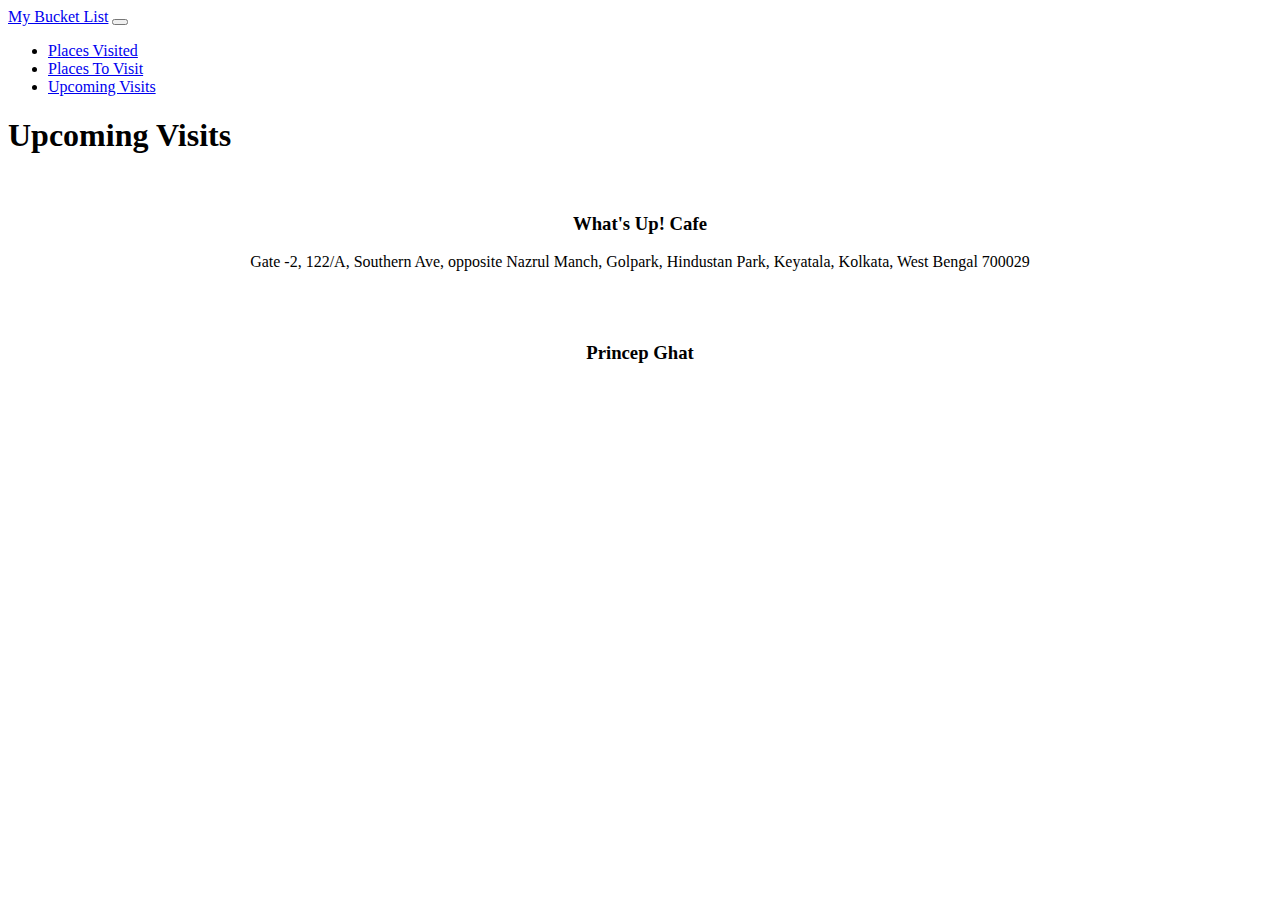
==== pages/upcoming.html @ b3de5aff "Add files via upload" ====
<!DOCTYPE html>
<html lang="en">
<head>
    <meta charset="UTF-8">
    <meta http-equiv="X-UA-Compatible" content="IE=edge">
    <meta name="viewport" content="width=device-width, initial-scale=1.0">
    <title>My Bucket List</title>
    <link href="https://cdn.jsdelivr.net/npm/bootstrap@5.2.0-beta1/dist/css/bootstrap.min.css" rel="stylesheet" integrity="sha384-0evHe/X+R7YkIZDRvuzKMRqM+OrBnVFBL6DOitfPri4tjfHxaWutUpFmBp4vmVor" crossorigin="anonymous">
    <script src="https://cdn.jsdelivr.net/npm/bootstrap@5.2.0-beta1/dist/js/bootstrap.bundle.min.js" integrity="sha384-pprn3073KE6tl6bjs2QrFaJGz5/SUsLqktiwsUTF55Jfv3qYSDhgCecCxMW52nD2" crossorigin="anonymous"></script>
    <link href="https://fonts.googleapis.com/css2?family=Montserrat:wght@900&family=Playfair+Display:ital,wght@1,500;1,700&display=swap" rel="stylesheet">
    <link rel="stylesheet" href="../css/styles.css">
</head>
<body>
    <!-- Navbar -->
  
  <section id="index-upcoming">

    <nav class="navbar navbar-expand-lg navbar-lg">
      <div class="container-fluid">
        <a class="navbar-brand" href="../index.html">My Bucket List</a>
        <button class="navbar-toggler" type="button" data-bs-toggle="collapse" data-bs-target="#navbarSupportedContent" aria-controls="navbarSupportedContent" aria-expanded="false" aria-label="Toggle navigation">
          <span class="navbar-toggler-icon"></span>
        </button>
        <div class="collapse navbar-collapse" id="navbarSupportedContent">
          <ul class="navbar-nav me-auto mb-2 mb-lg-0">
            <li class="nav-item">
              <a class="nav-link" aria-current="page" href="visited.html">Places Visited</a>
            </li>
            <li class="nav-item">
              <a class="nav-link" href="yetToVisit.html">Places To Visit</a>
            </li>
            <li class="nav-item">
              <a class="nav-link" href="#">Upcoming Visits</a>
            </li>
          </ul>
        </div>
      </div>
    </nav>
    

    <!-- Title -->

    <div class="col-lg" id="title">
      <h1 style="color: black;">Upcoming Visits</h1>
    </div>
  </section>

  <center>
    <section>
    <div class="py-5">
  
        <div class="col-lg-6 mb-3 mb-lg-0"">
          <div class="hover hover-1 text-white rounded"><img src="https://imgmedia.lbb.in/media/2019/08/5d4a70edd28a7d1226ea4941_1565159661493.jpg" alt="">
            <div class="hover-overlay"></div>
            <div class="hover-1-content px-5 py-4">
              <h3 class="hover-1-title text-uppercase font-weight-bold mb-0">What's Up! Cafe</h3>
              <p class="hover-1-description font-weight-light mb-0">Gate -2, 122/A, Southern Ave, opposite Nazrul Manch, Golpark, Hindustan Park, Keyatala, Kolkata, West Bengal 700029</p>
            </div>
          </div>
        </div>
        <br>
        <div class="col-lg-6 mb-3 mb-lg-0">
          <div class="hover hover-1 text-white rounded"><img src="https://static.toiimg.com/photo/msid-29660416,width-96,height-65.cms" alt="">
            <div class="hover-overlay"></div>
            <div class="hover-1-content px-5 py-4">
              <h3 class="hover-1-title text-uppercase font-weight-bold mb-0">Princep Ghat</h3>
            </div>
          </div>
        </div>
        <br>
      </div>
    </section>
  </center>
</body>
</html>
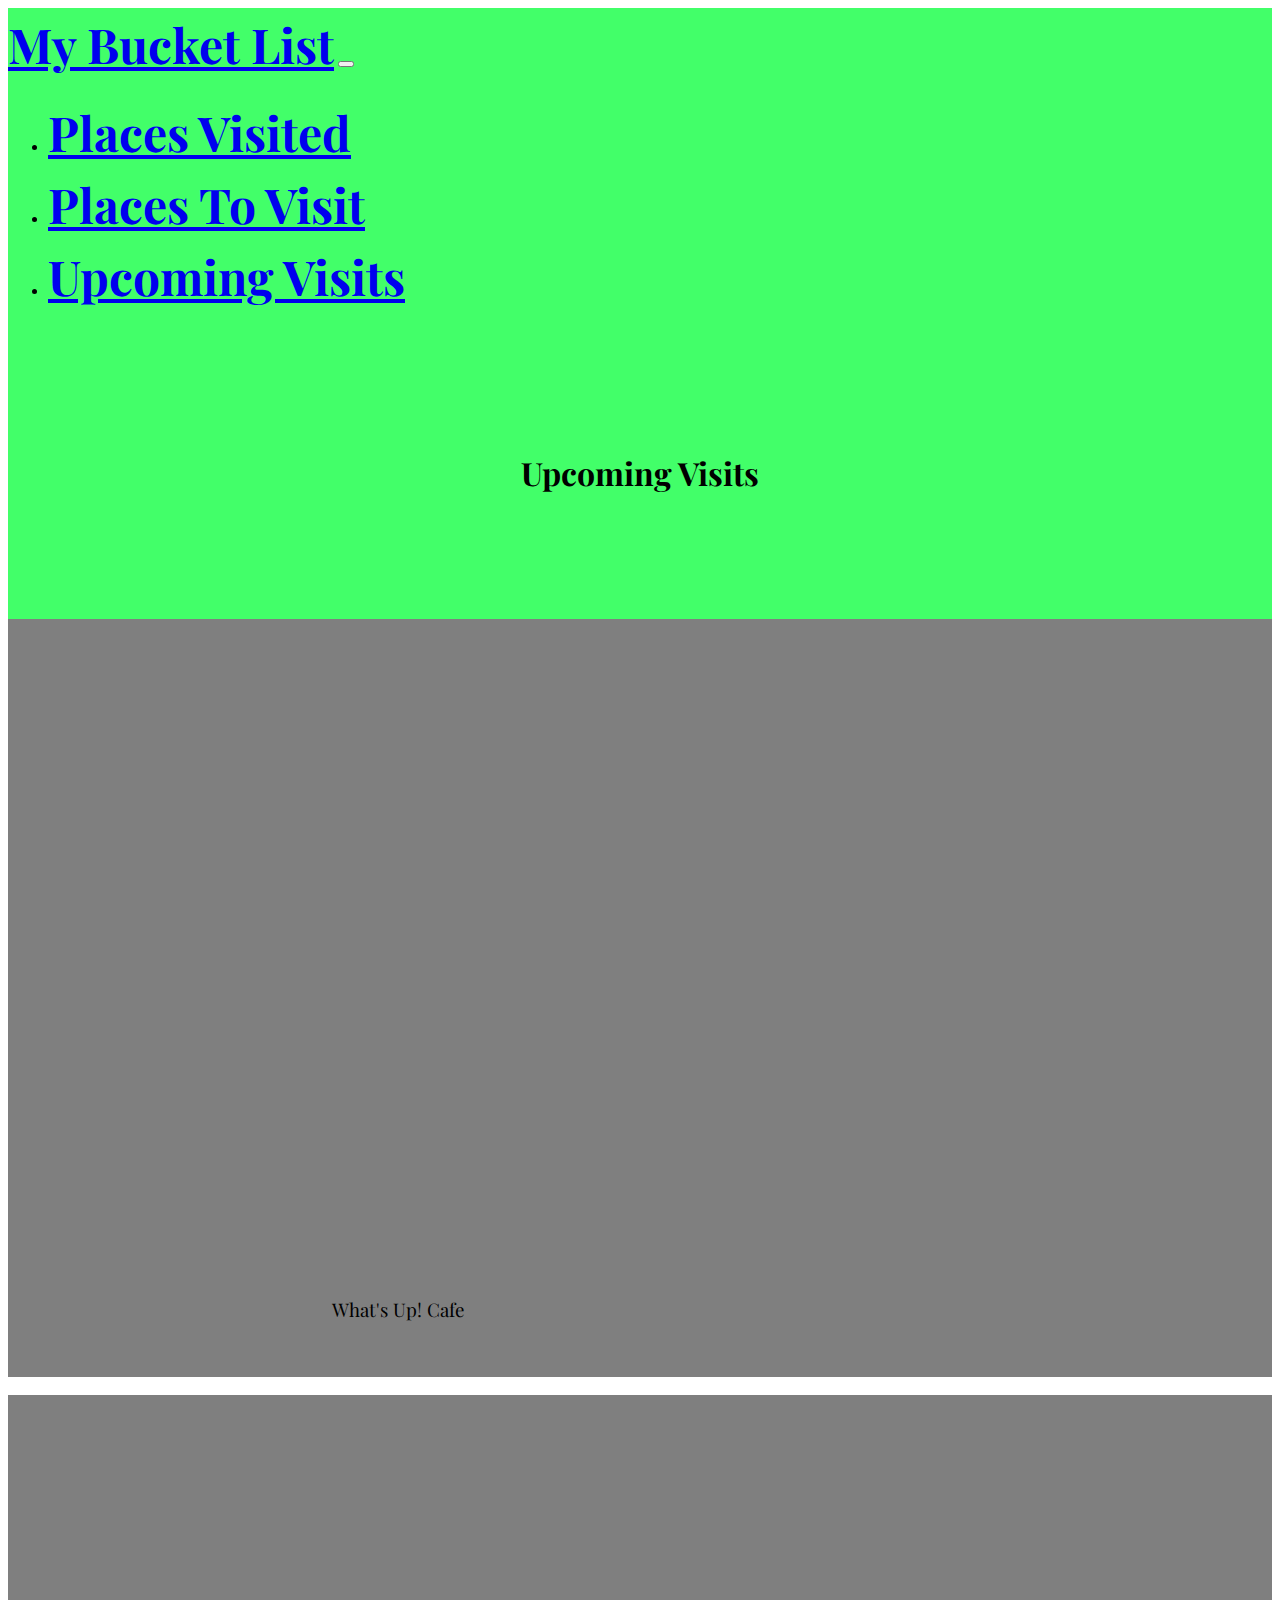
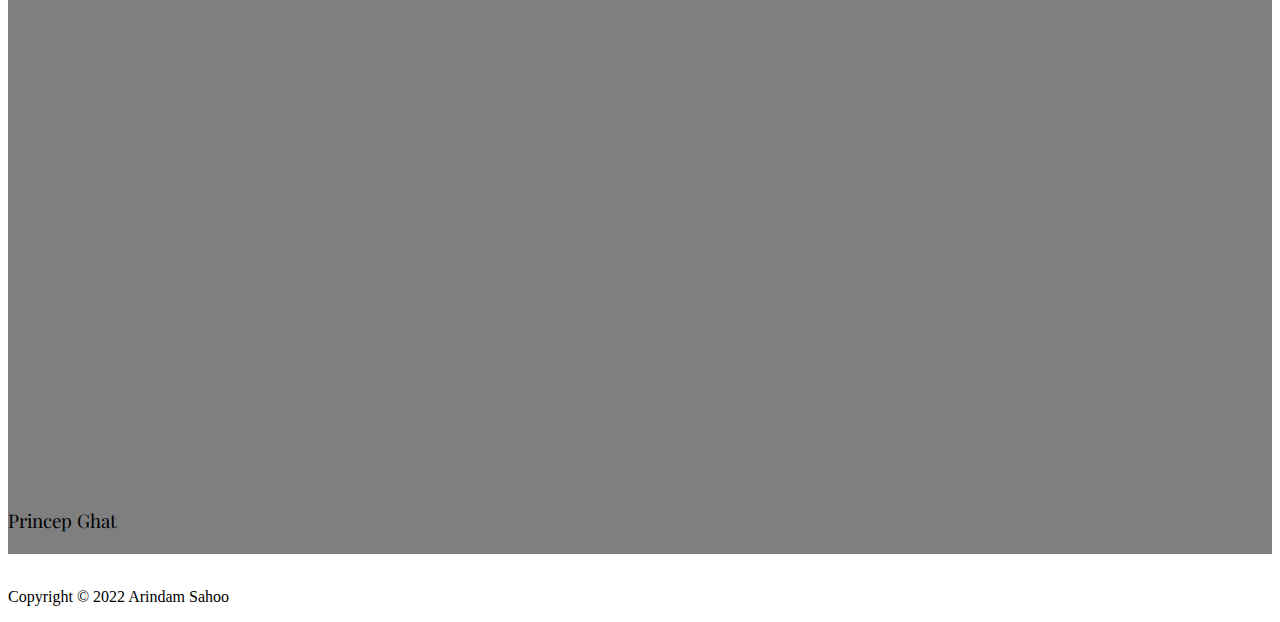
==== commit 0f9ae01f: "Update upcoming.html" ====
--- a/pages/upcoming.html
+++ b/pages/upcoming.html
@@ -71,5 +71,10 @@
       </div>
     </section>
   </center>
+  <footer id="footer">
+
+    <p>Copyright © 2022 Arindam Sahoo</p>
+
+  </footer>
 </body>
-</html>+</html>
--- a/css/styles.css
+++ b/css/styles.css
@@ -0,0 +1,108 @@
+a,
+form {
+    font-family: 'Playfair Display', serif;
+    font-size: 3rem;
+    line-height: 1.5;
+    font-weight: 700;
+}
+
+h3,
+h4 {
+    font-family: 'Playfair Display', serif;
+    line-height: 1.5;
+    font-weight: 400;
+}
+
+#index-title {
+    background-color: rgb(255, 187, 52);
+}
+
+#index-visited {
+    background-color: rgb(255, 66, 105);
+}
+
+#index-yet {
+    background-color: rgb(66, 66, 255);
+}
+
+#index-upcoming {
+    background-color: rgb(66, 255, 105);
+}
+
+#title {
+    color: mistyrose;
+    text-align: center;
+    padding-top: 100px;
+    padding-bottom: 100px;
+    font-family: 'Playfair Display', serif;
+    line-height: 1.5;
+    font-weight: 900;
+}
+
+.hover {
+    overflow: hidden;
+    position: relative;
+    padding-bottom: 60%;
+}
+
+.hover-overlay {
+    width: 100%;
+    height: 100%;
+    position: absolute;
+    top: 0;
+    left: 0;
+    z-index: 90;
+    transition: all 0.4s;
+}
+
+.hover img {
+    width: 100%;
+    position: absolute;
+    top: 0;
+    left: 0;
+    transition: all 0.3s;
+}
+
+.hover-content {
+    position: relative;
+    z-index: 99;
+}
+
+.hover-1 img {
+    width: 105%;
+    position: absolute;
+    top: 0;
+    left: -5%;
+    transition: all 0.3s;
+}
+
+.hover-1-content {
+    position: absolute;
+    bottom: 0;
+    left: 0;
+    z-index: 99;
+    transition: all 0.4s;
+}
+
+.hover-1 .hover-overlay {
+    background: rgba(0, 0, 0, 0.5);
+}
+
+.hover-1-description {
+    transform: translateY(0.5rem);
+    transition: all 0.4s;
+    opacity: 0;
+}
+.hover-1:hover .hover-1-content {
+    bottom: 2rem;
+}
+.hover-1:hover .hover-1-description {
+    opacity: 1;
+    transform: none;
+}
+.hover-1:hover img {
+    left: 0;
+}
+.hover-1:hover .hover-overlay {
+    opacity: 0;
+}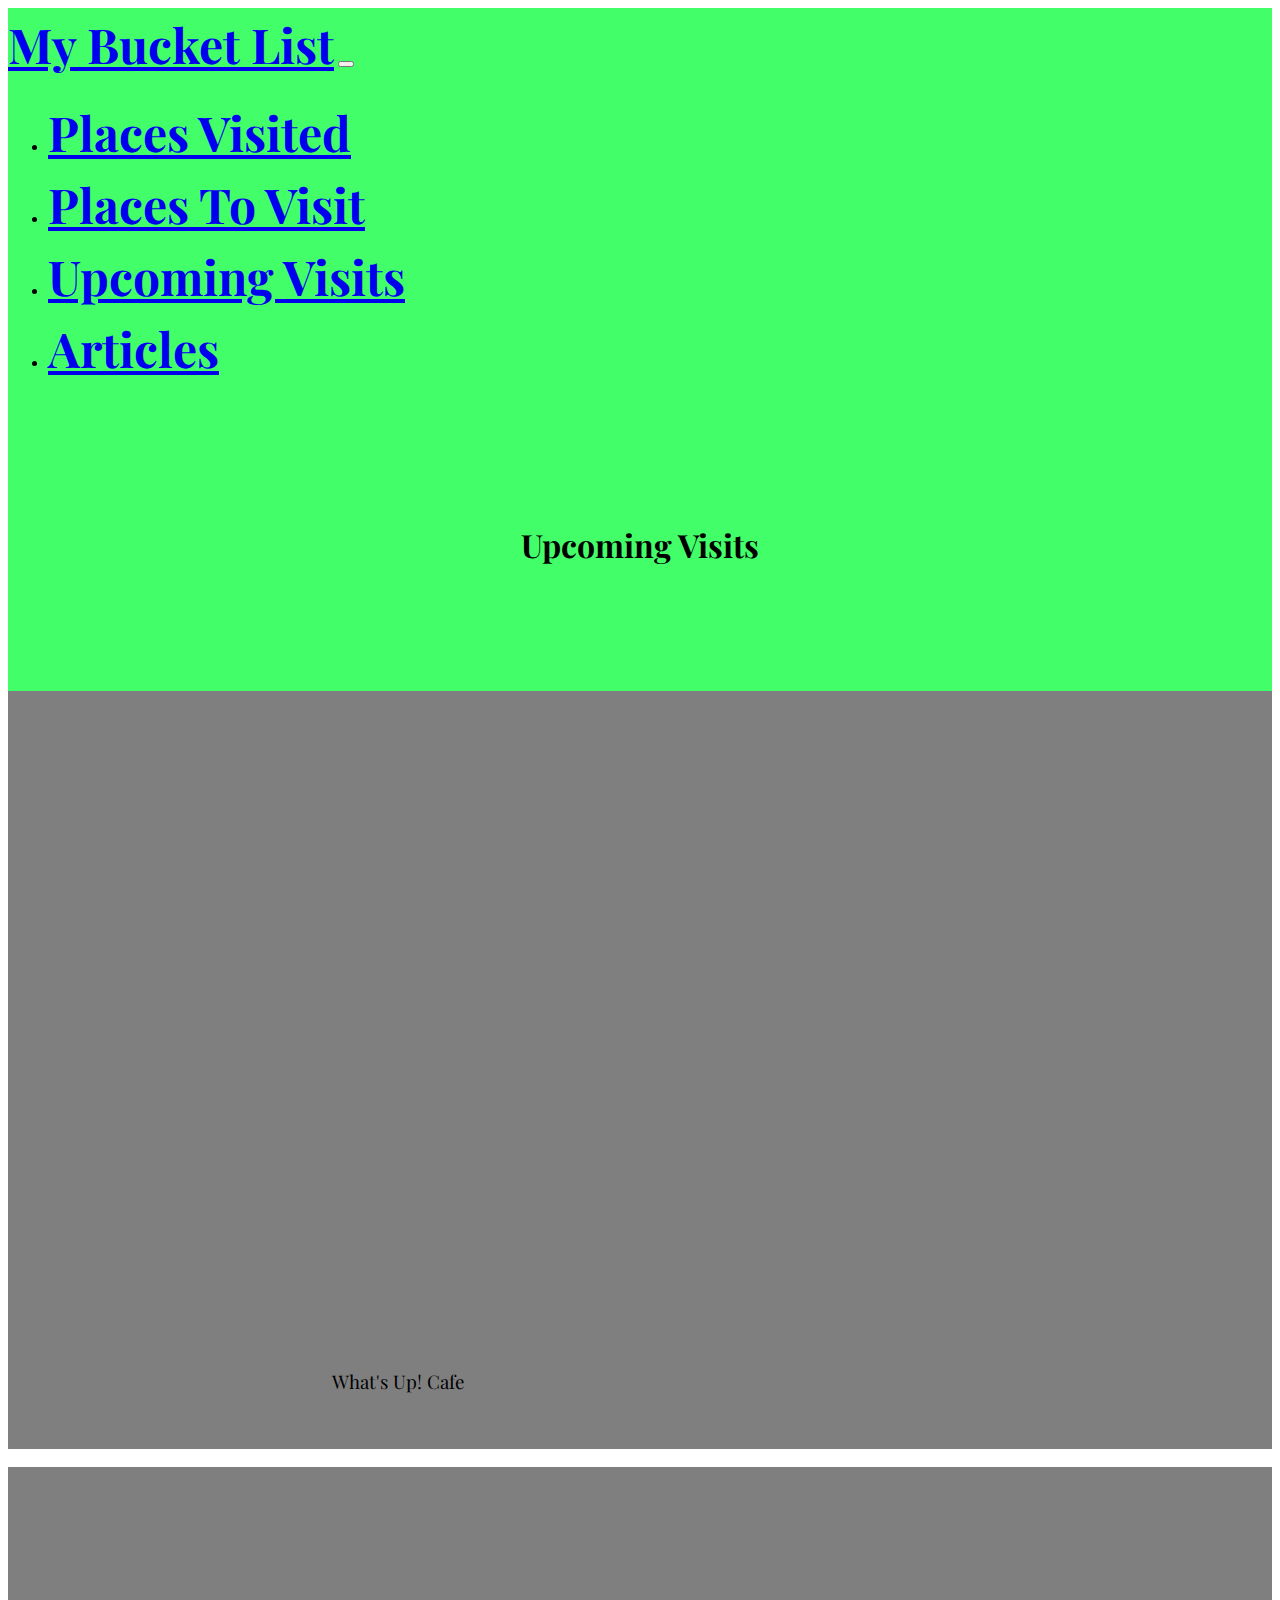
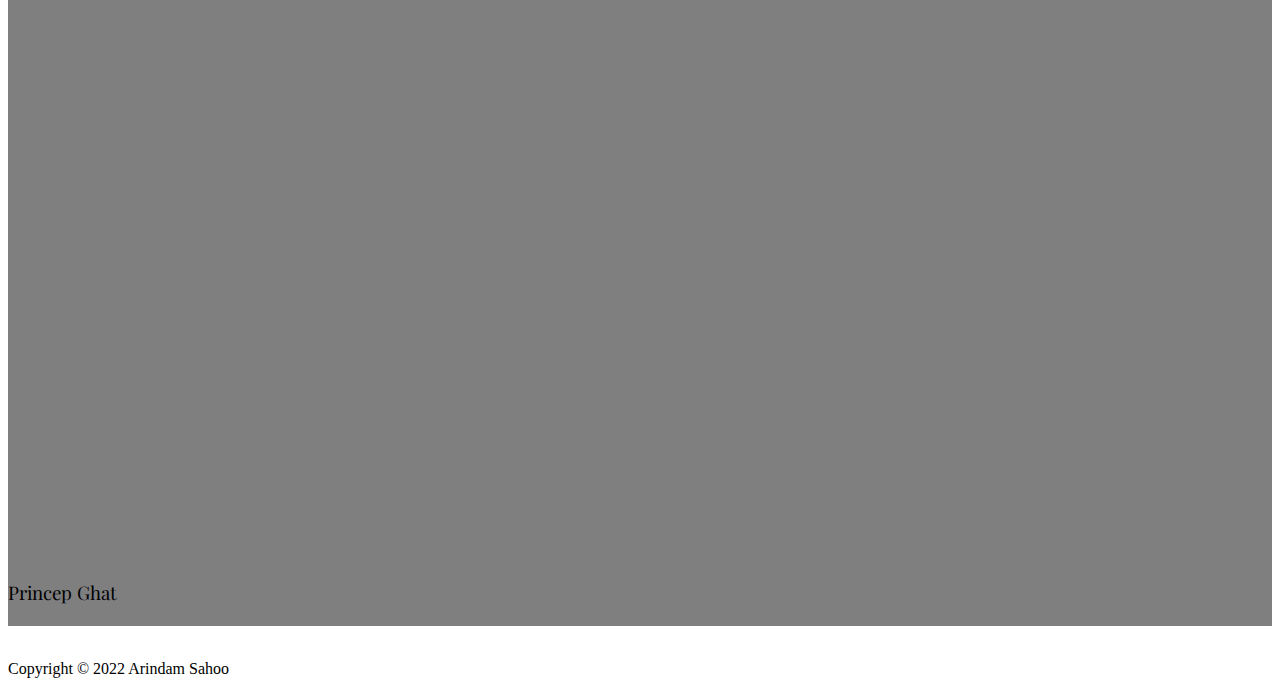
==== commit 998d8a31: "Update upcoming.html" ====
--- a/pages/upcoming.html
+++ b/pages/upcoming.html
@@ -31,6 +31,9 @@
             </li>
             <li class="nav-item">
               <a class="nav-link" href="#">Upcoming Visits</a>
+            </li>
+            <li class="nav-item">
+              <a class="nav-link" href="pages/articles.html">Articles</a>
             </li>
           </ul>
         </div>
--- a/css/styles.css
+++ b/css/styles.css
@@ -7,7 +7,8 @@
 }
 
 h3,
-h4 {
+h4,
+h5 {
     font-family: 'Playfair Display', serif;
     line-height: 1.5;
     font-weight: 400;
@@ -27,6 +28,10 @@
 
 #index-upcoming {
     background-color: rgb(66, 255, 105);
+}
+
+#index-articles {
+    background-color: rgb(255, 128, 64);
 }
 
 #title {
@@ -105,4 +110,4 @@
 }
 .hover-1:hover .hover-overlay {
     opacity: 0;
-}+}
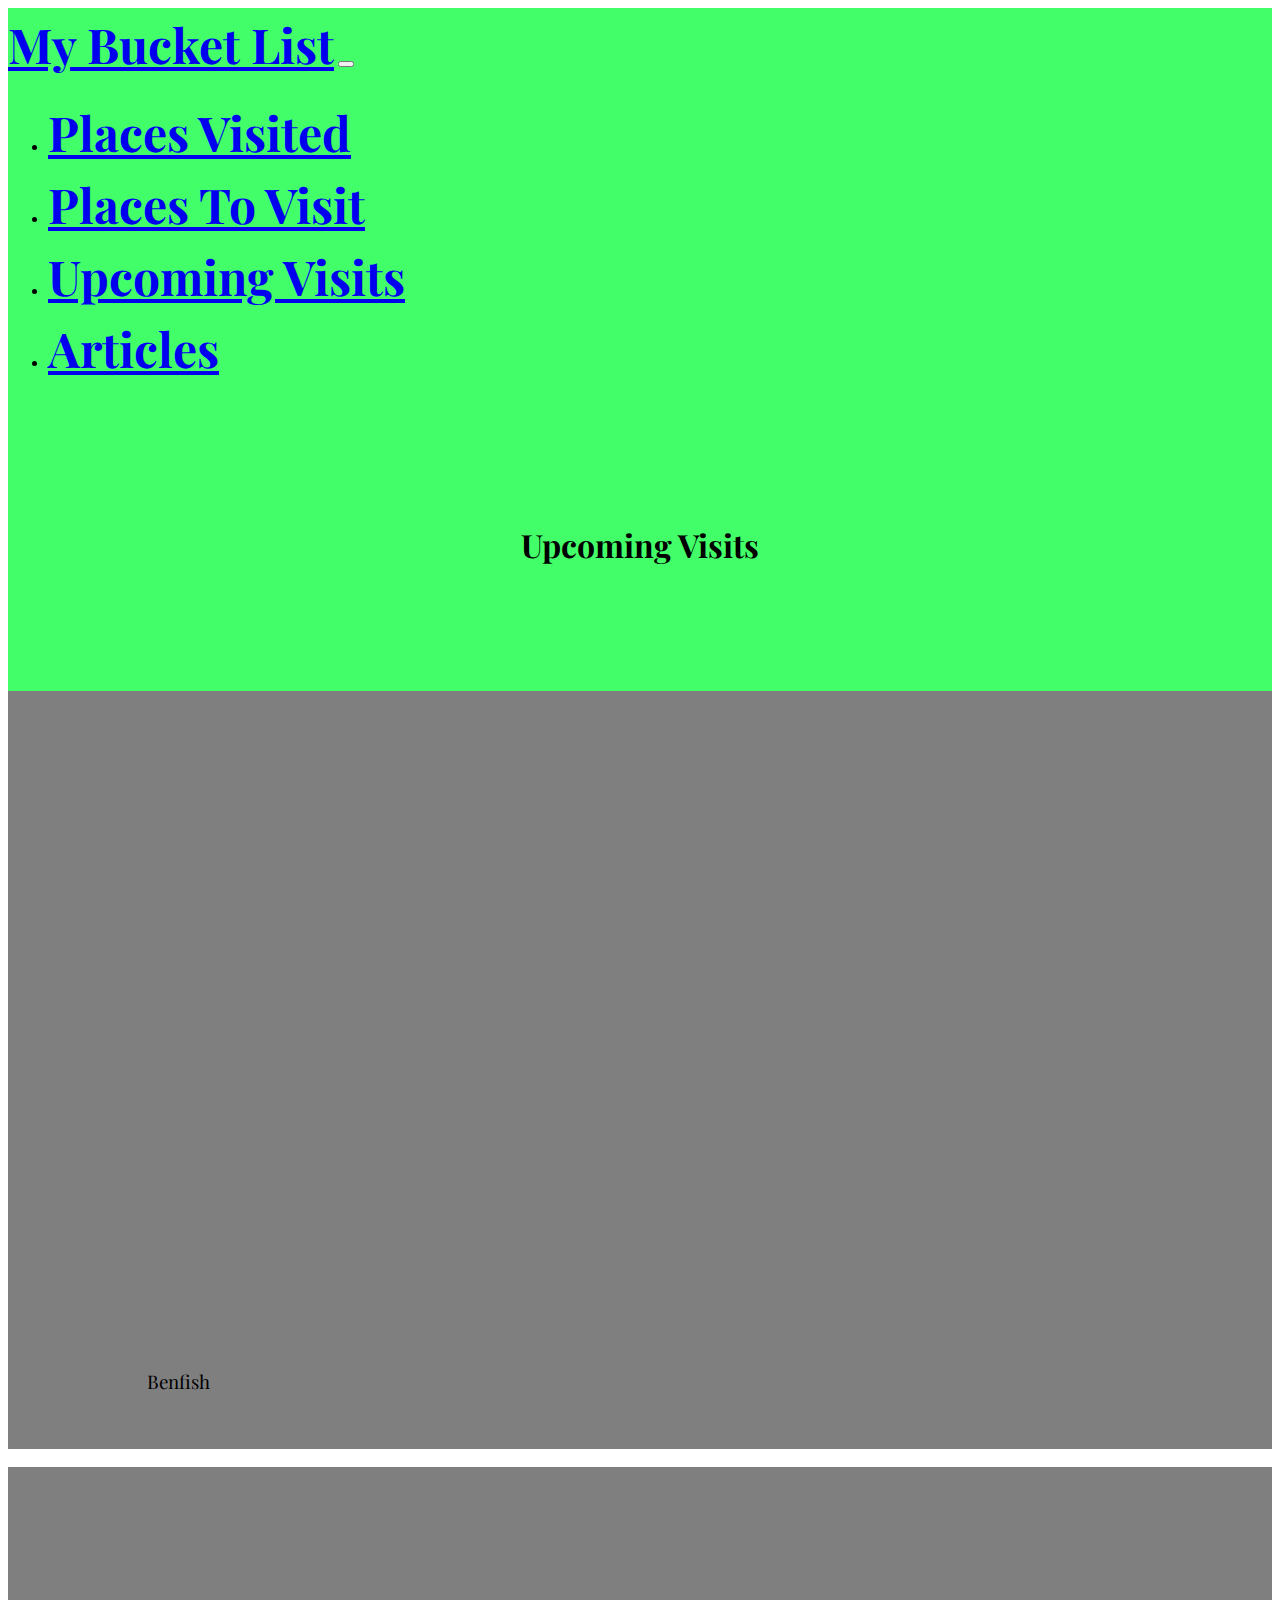
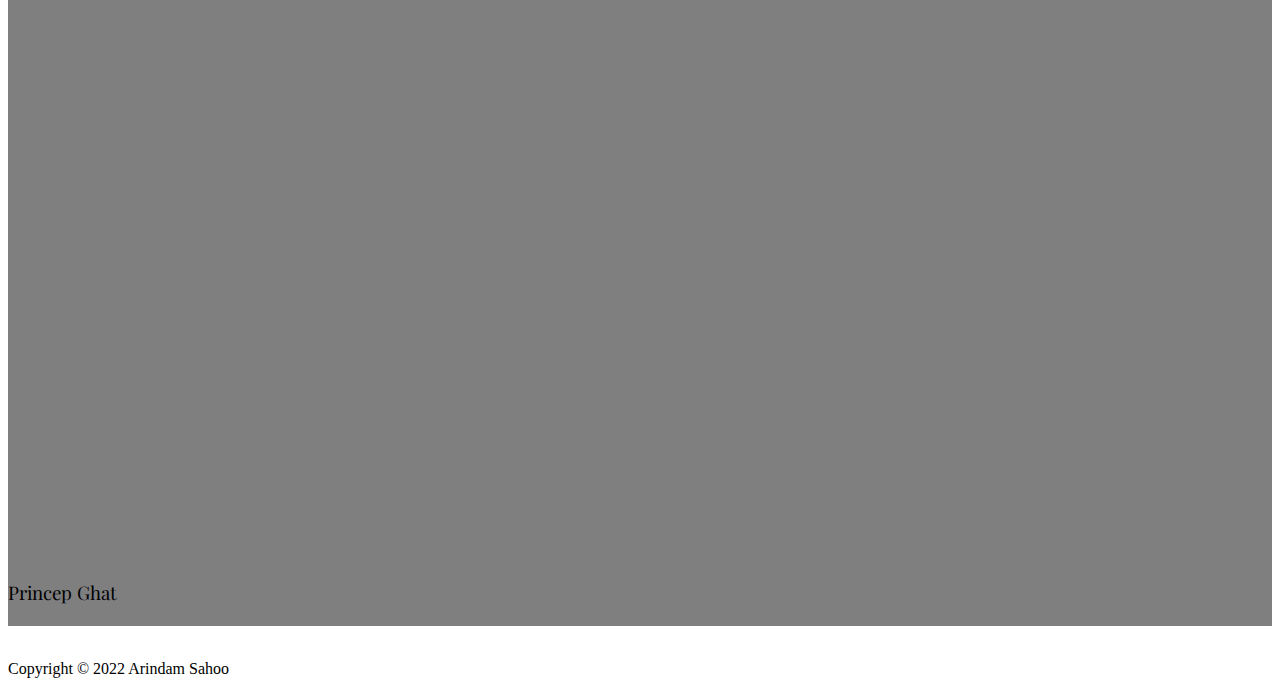
==== commit a004f8b5: "Update upcoming.html" ====
--- a/pages/upcoming.html
+++ b/pages/upcoming.html
@@ -53,11 +53,11 @@
     <div class="py-5">
   
         <div class="col-lg-6 mb-3 mb-lg-0"">
-          <div class="hover hover-1 text-white rounded"><img src="https://imgmedia.lbb.in/media/2019/08/5d4a70edd28a7d1226ea4941_1565159661493.jpg" alt="">
+          <div class="hover hover-1 text-white rounded"><img src="https://lh5.googleusercontent.com/p/AF1QipPNwddNyMLjqFGhlcWlptW113rbcBhRn8PrH2JL=w408-h306-k-no" alt="">
             <div class="hover-overlay"></div>
             <div class="hover-1-content px-5 py-4">
-              <h3 class="hover-1-title text-uppercase font-weight-bold mb-0">What's Up! Cafe</h3>
-              <p class="hover-1-description font-weight-light mb-0">Gate -2, 122/A, Southern Ave, opposite Nazrul Manch, Golpark, Hindustan Park, Keyatala, Kolkata, West Bengal 700029</p>
+              <h3 class="hover-1-title text-uppercase font-weight-bold mb-0">Benfish</h3>
+              <p class="hover-1-description font-weight-light mb-0">Indra Biswas Rd, Tala, Kolkata, West Bengal 700037</p>
             </div>
           </div>
         </div>
